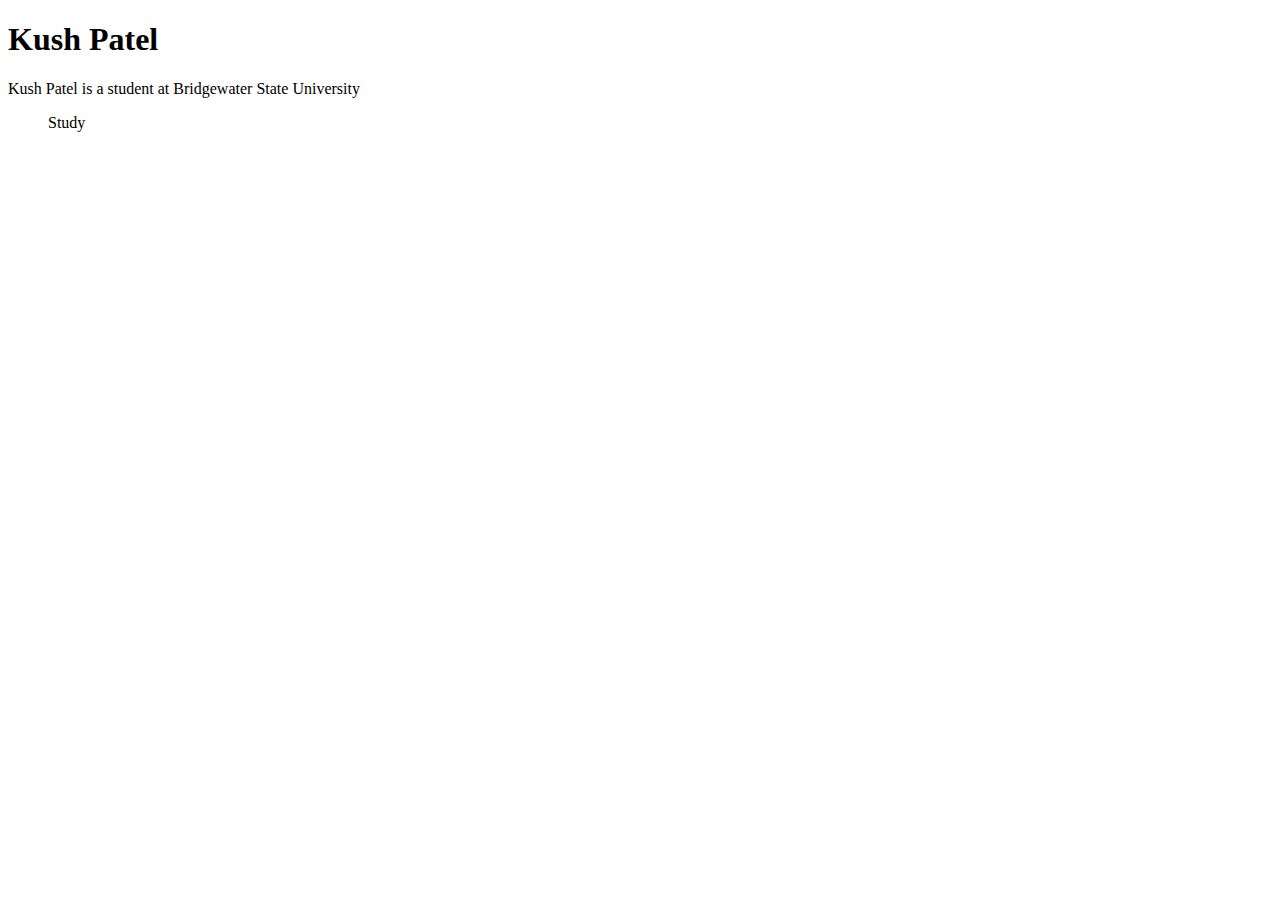
==== index.html @ ee1d1793 "Initial commit" ====
<!DOCTYPE html>
<html>
<head>
    <meta charset="UTF-8">
    <title>My First Webpage</title>
</head>
<body>
    <h1>Kush Patel</h1>
    <p>Kush Patel is a student at Bridgewater State University</p>
    <ul>
        Study
    </ul>
</body>
</html>
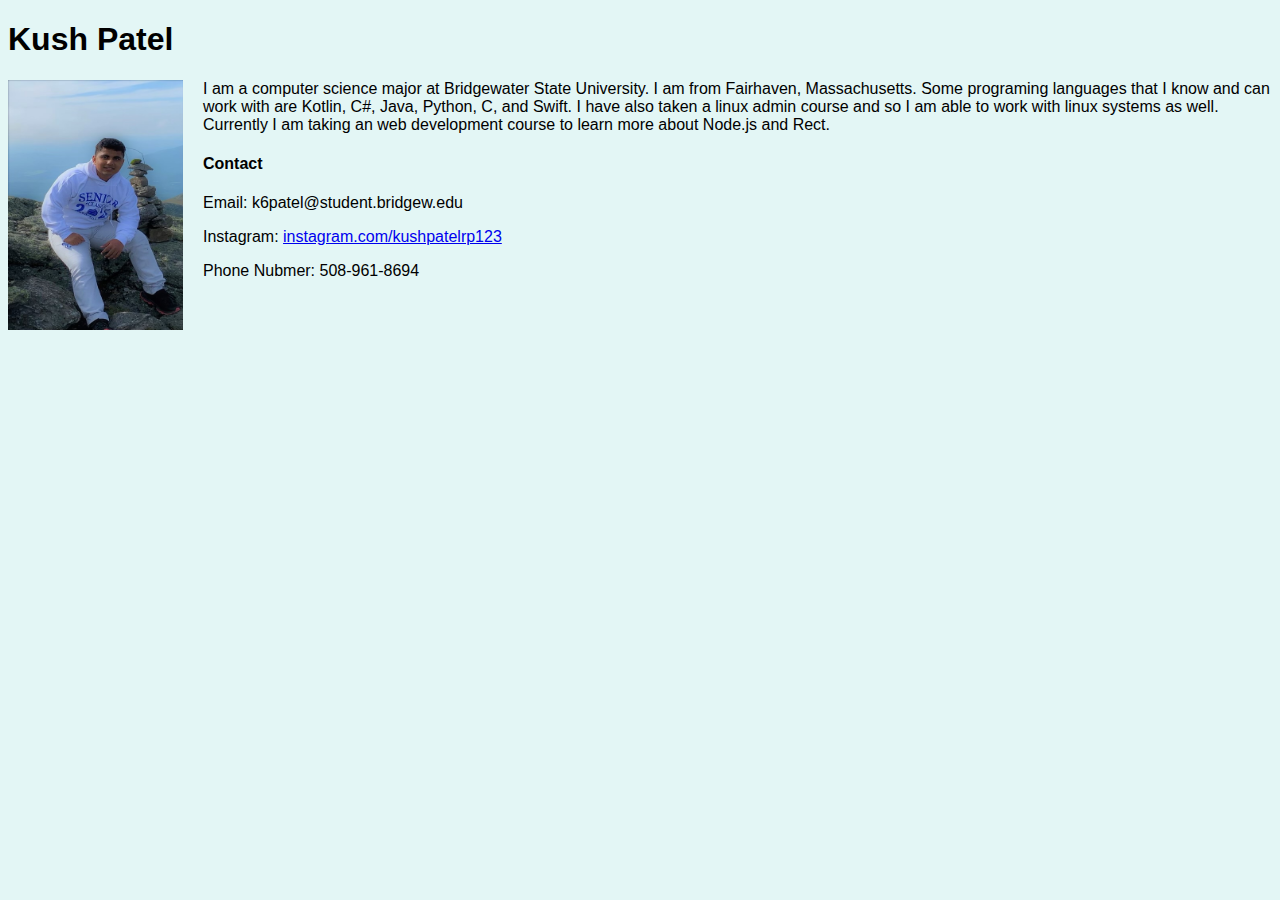
==== commit c2a17015: "updated index.html with contact info and a description of myself" ====
--- a/index.html
+++ b/index.html
@@ -3,12 +3,39 @@
 <head>
     <meta charset="UTF-8">
     <title>My First Webpage</title>
+    <style>
+        body {
+            font-family: Arial, sans-serif;
+            margin: 10;
+            padding: 0;
+            background-color: #e3f6f5;
+        }
+        img{
+            float: left;
+            margin-right: 20px;
+        }
+    </style>
 </head>
 <body>
     <h1>Kush Patel</h1>
-    <p>Kush Patel is a student at Bridgewater State University</p>
-    <ul>
-        Study
-    </ul>
+    
+    <img src="Images/KushPatel1.jpeg" alt="Kush Patel sitting on a rock at the White Mountain in New Hempshire" width="175" height="250">
+    
+    <p> 
+        I am a computer science major at Bridgewater State University. I am from Fairhaven, Massachusetts. Some programing languages that I know and can work with are
+        Kotlin, C#, Java, Python, C, and Swift. I have also taken a linux admin course and so I am able to work with linux systems as well. Currently I 
+        am taking an web development course to learn more about Node.js and Rect. 
+    </p>
+    <h4>Contact</h4>
+    <P>
+        Email: k6patel@student.bridgew.edu
+    </P>
+    <p>
+        Instagram: <a href="https://www.instagram.com/kushpatelrp123/">instagram.com/kushpatelrp123</a>
+    </p>
+    <p>
+        Phone Nubmer: 508-961-8694
+    </p>
+
 </body>
 </html>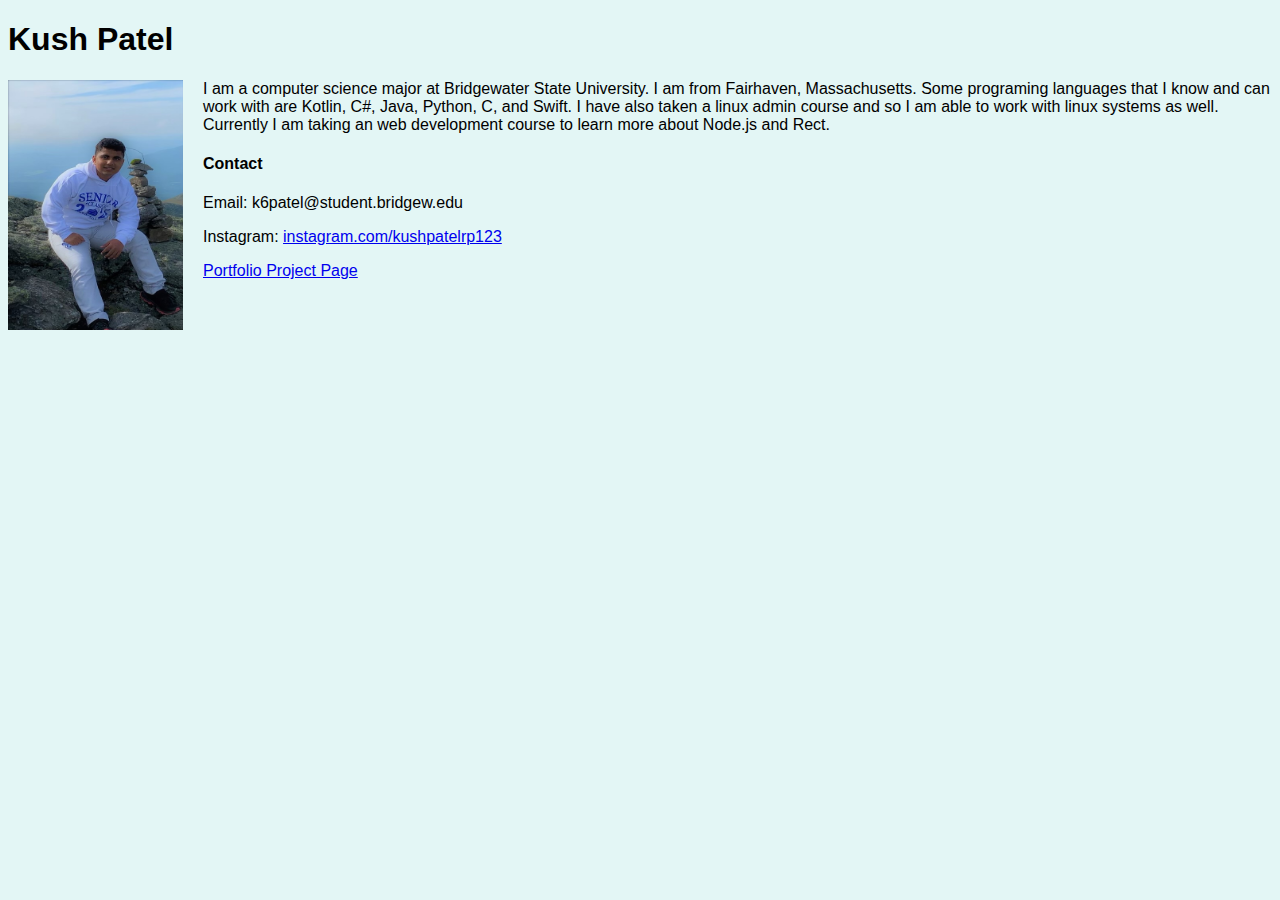
==== commit 014d6fad: "Added Project list, sections, and Final project description" ====
--- a/index.html
+++ b/index.html
@@ -33,9 +33,6 @@
     <p>
         Instagram: <a href="https://www.instagram.com/kushpatelrp123/">instagram.com/kushpatelrp123</a>
     </p>
-    <p>
-        Phone Nubmer: 508-961-8694
-    </p>
-
+    <a href="Project.html">Portfolio Project Page</a>
 </body>
 </html>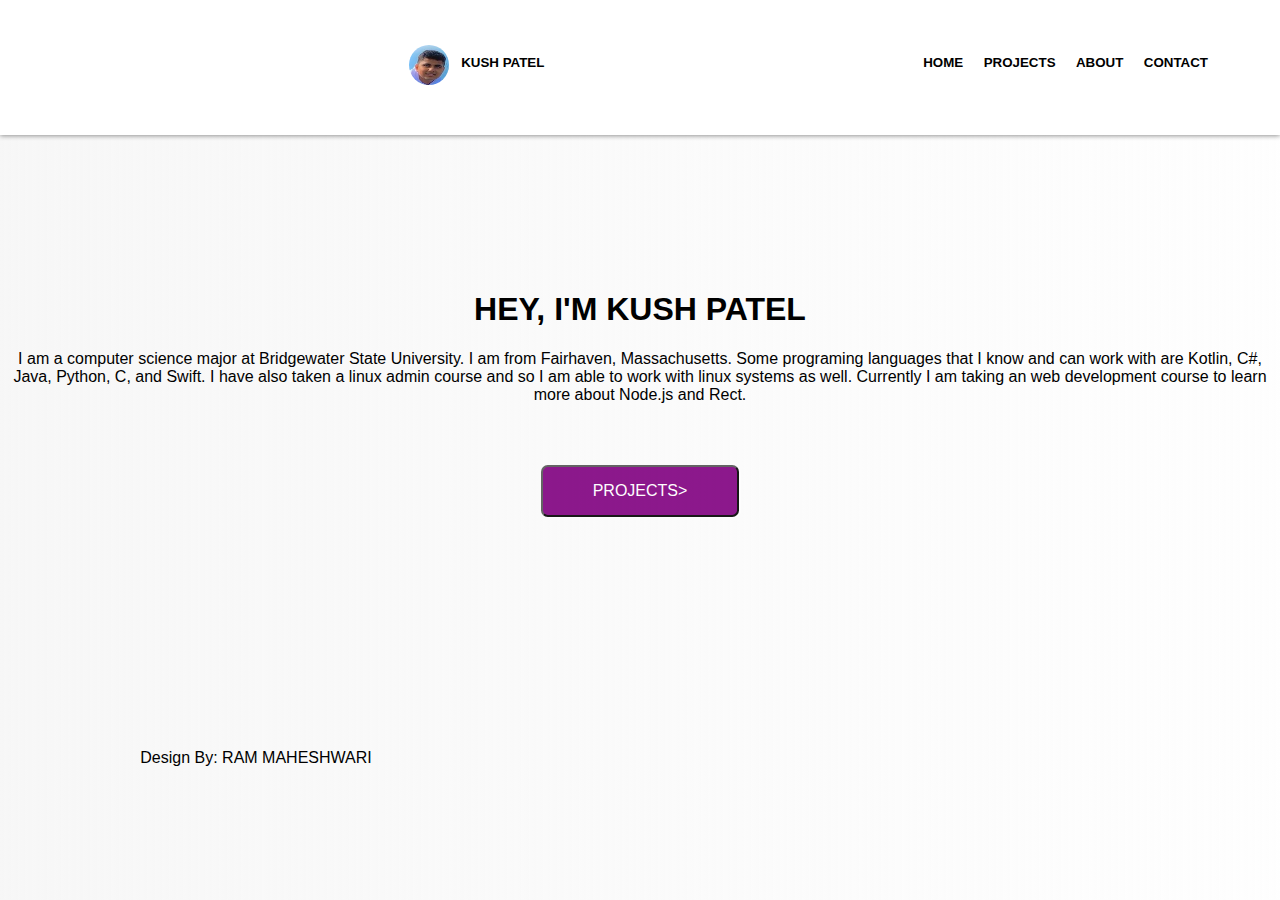
==== commit ebd6cc75: "better look for index page" ====
--- a/index.html
+++ b/index.html
@@ -1,38 +1,41 @@
+<!--Design by: RAM MAHESHWARI-->
+
 <!DOCTYPE html>
 <html>
 <head>
     <meta charset="UTF-8">
-    <title>My First Webpage</title>
-    <style>
-        body {
-            font-family: Arial, sans-serif;
-            margin: 10;
-            padding: 0;
-            background-color: #e3f6f5;
-        }
-        img{
-            float: left;
-            margin-right: 20px;
-        }
-    </style>
+    <title>Index</title>
+    <script src="index.js"></script>
+    <link rel="stylesheet" href="index.css">
+    <header>
+         <!-- TOPBAR HTML-->
+        <div id="topnavBackground">
+    
+        <nav id="topnav"> 
+            <link rel="stylesheet" href="topbar.css">
+            <img id="photo" src="Images/KushPatel1.jpeg" alt="Kush Patel sitting on a rock at the White Mountain in New Hempshire">
+            <button id="name"><p>KUSH PATEL</p></button>
+            <button id="navButton"><a href="index.html">HOME</a></button>
+            <button id="navButton"><a href="project.html">PROJECTS</a></button>
+            <button id="navButton"><a>ABOUT</a></button>
+            <button id="navButton"><a href="contact.html">CONTACT</a></button>
+        </nav>
+        </div>
+        <!-------------->
+    </header>    
 </head>
 <body>
-    <h1>Kush Patel</h1>
-    
-    <img src="Images/KushPatel1.jpeg" alt="Kush Patel sitting on a rock at the White Mountain in New Hempshire" width="175" height="250">
-    
-    <p> 
+    <section>
+    <h1>HEY, I'M KUSH PATEL</h1>
+    <p id="simpleInfoSec">  
         I am a computer science major at Bridgewater State University. I am from Fairhaven, Massachusetts. Some programing languages that I know and can work with are
         Kotlin, C#, Java, Python, C, and Swift. I have also taken a linux admin course and so I am able to work with linux systems as well. Currently I 
         am taking an web development course to learn more about Node.js and Rect. 
     </p>
-    <h4>Contact</h4>
-    <P>
-        Email: k6patel@student.bridgew.edu
-    </P>
-    <p>
-        Instagram: <a href="https://www.instagram.com/kushpatelrp123/">instagram.com/kushpatelrp123</a>
+    <button id="bigButtonToProj">PROJECTS></button>
+    <p id="designby">
+        Design By: RAM MAHESHWARI
     </p>
-    <a href="Project.html">Portfolio Project Page</a>
+    </section>
 </body>
 </html>--- a/index.css
+++ b/index.css
@@ -0,0 +1,40 @@
+body{
+    background: linear-gradient(to right,rgba(245,245,245,.8),rgba(245,245,245,.1)),url(https://d33wubrfki0l68.cloudfront.net/daac8858fd4a0ccea44f59dfd079c3c16c263f33/c157c/assets/svg/common-bg.svg);
+}
+section{
+    text-align: center;
+}
+
+h1{
+    position: relative;
+    top: 15vh;
+}
+#simpleInfoSec{
+    position: relative;
+    top: 15vh;
+}
+#bigButtonToProj{   
+    padding-top: 15px;
+    padding-bottom: 15px;
+    padding-left: 50px;
+    padding-right: 50px;
+    position: relative;
+    top: 20vh;
+    text-decoration: none;
+    font-size:medium;
+    color: white;
+    border-radius: 0.75vh;
+    background-color: purple;
+    box-shadow: 2px 1px 2px;
+    opacity: 90%;
+    transition: 0.5s;
+}
+#bigButtonToProj:hover{
+    translate: 0px -5px 0px;
+    opacity: 100%;
+}
+#designby{
+    position: relative;
+    top: 44vh;
+    left: -30vw;
+}--- a/topbar.css
+++ b/topbar.css
@@ -0,0 +1,49 @@
+body {
+    font-family:"Helvetica", Arial;
+    margin: 0;
+    padding: 0;
+}
+
+#topnavBackground{
+    height: 15vh;
+    box-shadow: 0px 0.5px 5px gray;
+    background-color: white;
+}
+#topnavBackground > #topnav{
+    position:relative;
+    top: 5vh;
+    right: 5vw;
+    float: right;
+}
+#topnav button{
+    position: relative;
+    background-color: transparent;
+    border-color: transparent;
+    transition-duration: 0.3s;
+    top: -2vh;
+}
+#name{
+    position: relative;
+    font-weight: bold;
+    left: -28vw;
+    transition: 0.3s;
+}
+#name:hover{
+    color: purple;
+}
+#photo{
+    border-radius: 50%;
+    position: relative;
+    height: 40px;
+    width: 40px;
+    position: relative;
+    left: -28vw;
+}
+#navButton:hover{ 
+    border-color: black;
+}
+#topnav a {
+    color: black;
+    font-weight: bold;
+    text-decoration: none;
+}
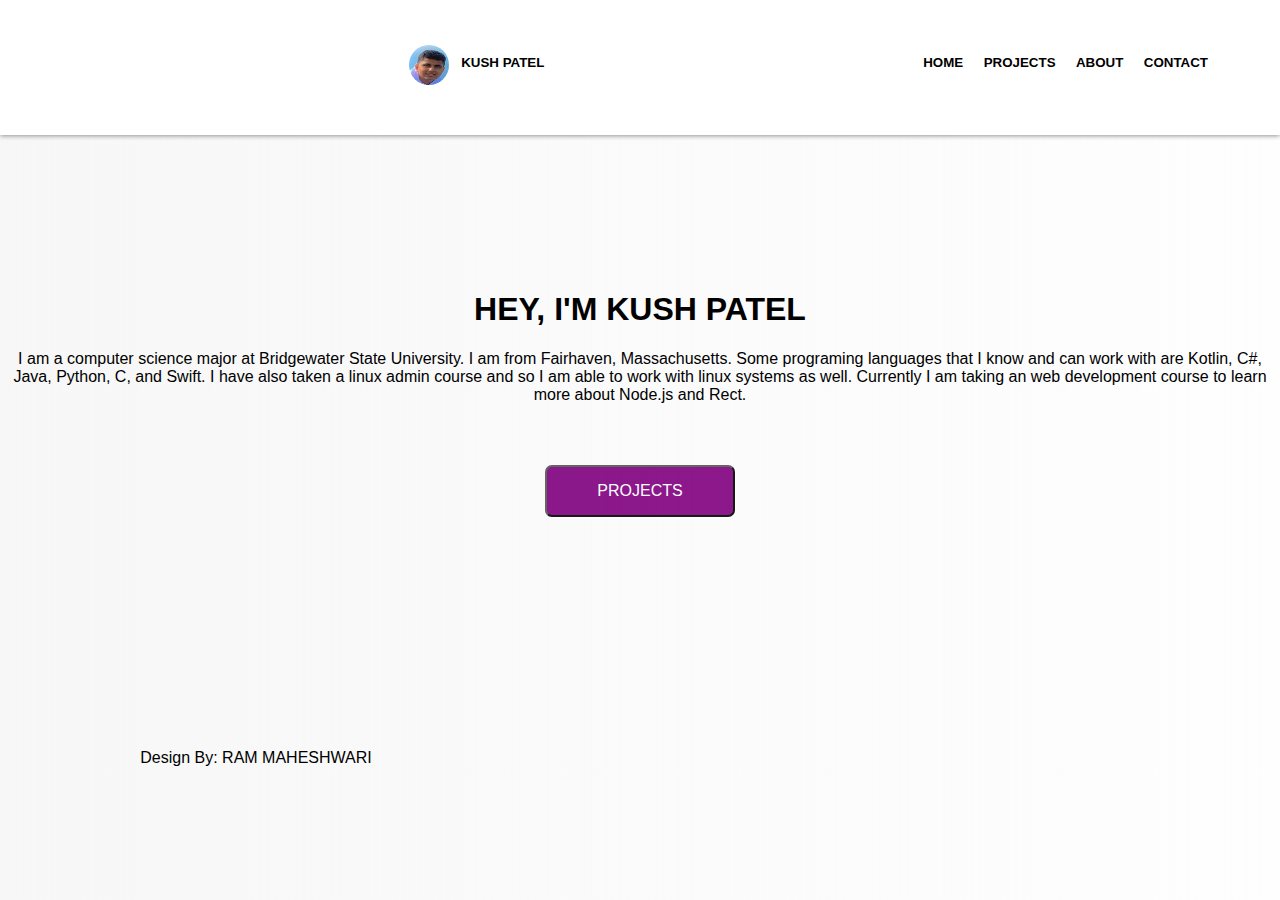
==== commit fb1db621: "Fixed js" ====
--- a/index.html
+++ b/index.html
@@ -5,7 +5,7 @@
 <head>
     <meta charset="UTF-8">
     <title>Index</title>
-    <script src="index.js"></script>
+    
     <link rel="stylesheet" href="index.css">
     <header>
          <!-- TOPBAR HTML-->
@@ -23,6 +23,7 @@
         </div>
         <!-------------->
     </header>    
+    <script src="index.js"></script>
 </head>
 <body>
     <section>
@@ -32,7 +33,7 @@
         Kotlin, C#, Java, Python, C, and Swift. I have also taken a linux admin course and so I am able to work with linux systems as well. Currently I 
         am taking an web development course to learn more about Node.js and Rect. 
     </p>
-    <button id="bigButtonToProj">PROJECTS></button>
+    <button id="bigButtonToProj">PROJECTS</button>
     <p id="designby">
         Design By: RAM MAHESHWARI
     </p>
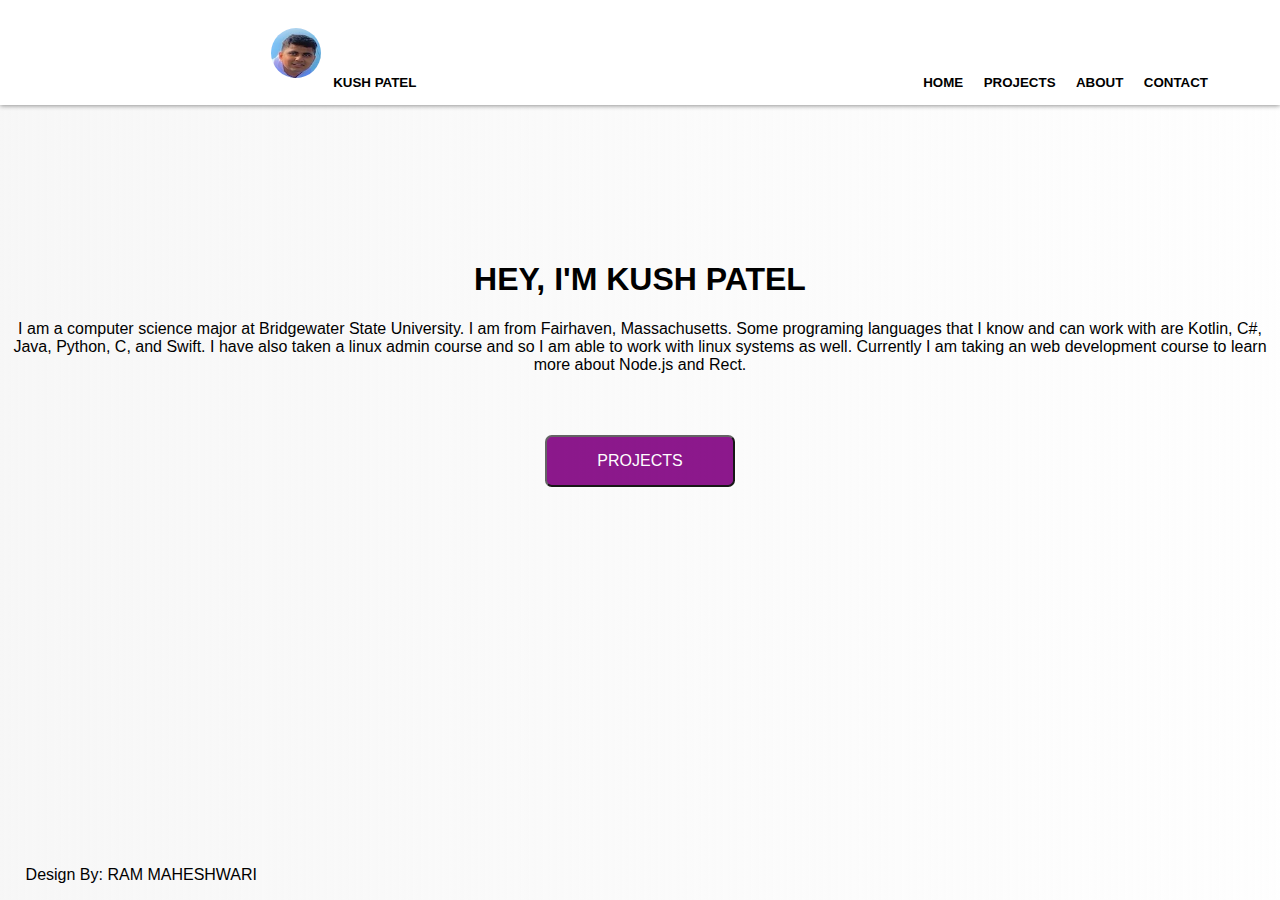
==== commit e415243b: "Fixed a lot in topbar.css and index.css" ====
--- a/index.html
+++ b/index.html
@@ -5,7 +5,7 @@
 <head>
     <meta charset="UTF-8">
     <title>Index</title>
-    
+    <link rel="stylesheet" href="https://cdn.jsdelivr.net/npm/bootstrap@5.2.3/dist/css/bootstrap.min.css"  integrity="sha384-rbsA2VBKQhggwzxH7pPCaAqO46MgnOM80zW1RWuH61DGLwZJEdK2Kadq2F9CUG65" crossorigin="anonymous">
     <link rel="stylesheet" href="index.css">
     <header>
          <!-- TOPBAR HTML-->
--- a/index.css
+++ b/index.css
@@ -34,7 +34,28 @@
     opacity: 100%;
 }
 #designby{
-    position: relative;
-    top: 44vh;
-    left: -30vw;
-}+    position: absolute;
+    bottom: 0%;
+    left: 2%
+}
+
+
+@media only screen and (max-width: 720px){
+    #bigButtonToProj{   
+        padding-top: 15px;
+        padding-bottom: 15px;
+        padding-left: 50px;
+        padding-right: 50px;
+        position: relative;
+        top: 15vh;
+        text-decoration: none;
+        font-size:medium;
+        color: white;
+        border-radius: 0.75vh;
+        background-color: purple;
+        box-shadow: 2px 1px 2px;
+        opacity: 90%;
+        transition: 0.5s;
+    }
+    
+}
--- a/topbar.css
+++ b/topbar.css
@@ -5,45 +5,110 @@
 }
 
 #topnavBackground{
-    height: 15vh;
+    height: 105px;
     box-shadow: 0px 0.5px 5px gray;
     background-color: white;
 }
-#topnavBackground > #topnav{
-    position:relative;
-    top: 5vh;
-    right: 5vw;
-    float: right;
-}
+
 #topnav button{
     position: relative;
     background-color: transparent;
     border-color: transparent;
     transition-duration: 0.3s;
-    top: -2vh;
 }
-#name{
-    position: relative;
-    font-weight: bold;
-    left: -28vw;
-    transition: 0.3s;
+#topnavBackground > #topnav{
+    top: 35%;
 }
+
 #name:hover{
     color: purple;
 }
-#photo{
-    border-radius: 50%;
-    position: relative;
-    height: 40px;
-    width: 40px;
-    position: relative;
-    left: -28vw;
-}
+
 #navButton:hover{ 
-    border-color: black;
+    border-color: purple;
 }
 #topnav a {
     color: black;
     font-weight: bold;
     text-decoration: none;
 }
+@media only screen  and (max-width: 620px) {
+    #photo{
+        display: none;
+    }
+    #name{
+        display: none;
+    }
+    #topnavBackground > #topnav{
+        position:relative;
+        text-align: center;
+        transition: 0.3s;
+    }
+}
+
+@media only screen and (min-width: 621px) and (max-width: 720px){
+    #photo{
+        display: none;
+    }
+    #name{
+        position: relative;
+        left: -20vw;
+        font-weight: bold;
+        transition: 0.3s;
+    }
+
+    #topnavBackground > #topnav{
+        position:relative;
+        right: 5vw;
+        float: right;
+    }
+
+}
+@media only screen and (min-width:721px) and (max-width:960px) {
+    #photo{
+        border-radius: 50%;
+        position: relative;
+        height: 45px;
+        width: 45px;
+        left: -20vw;
+        top: -0.5vh;
+        transition: 0.3s;
+    }
+    #name{
+        position: relative;
+        left: -20vw;
+        font-weight: bold;
+        transition: 0.3s;
+    }
+
+    #topnavBackground > #topnav{
+        position:relative;
+        right: 5vw;
+        float: right;
+    }
+  
+}
+@media only screen and (min-width:961px){
+    #name{
+        position: relative;
+        left: -38vw;
+        font-weight: bold;
+        transition: 0.2s;
+    }
+    #photo{
+        border-radius: 50%;
+        position: relative;
+        height: 50px;
+        width: 50px;
+        left: -38vw;
+        top: -1vh;
+        transition: 0.2s;
+    }
+
+    #topnavBackground > #topnav{
+        position:relative;
+        right: 5vw;
+        float: right;
+    }
+   
+}
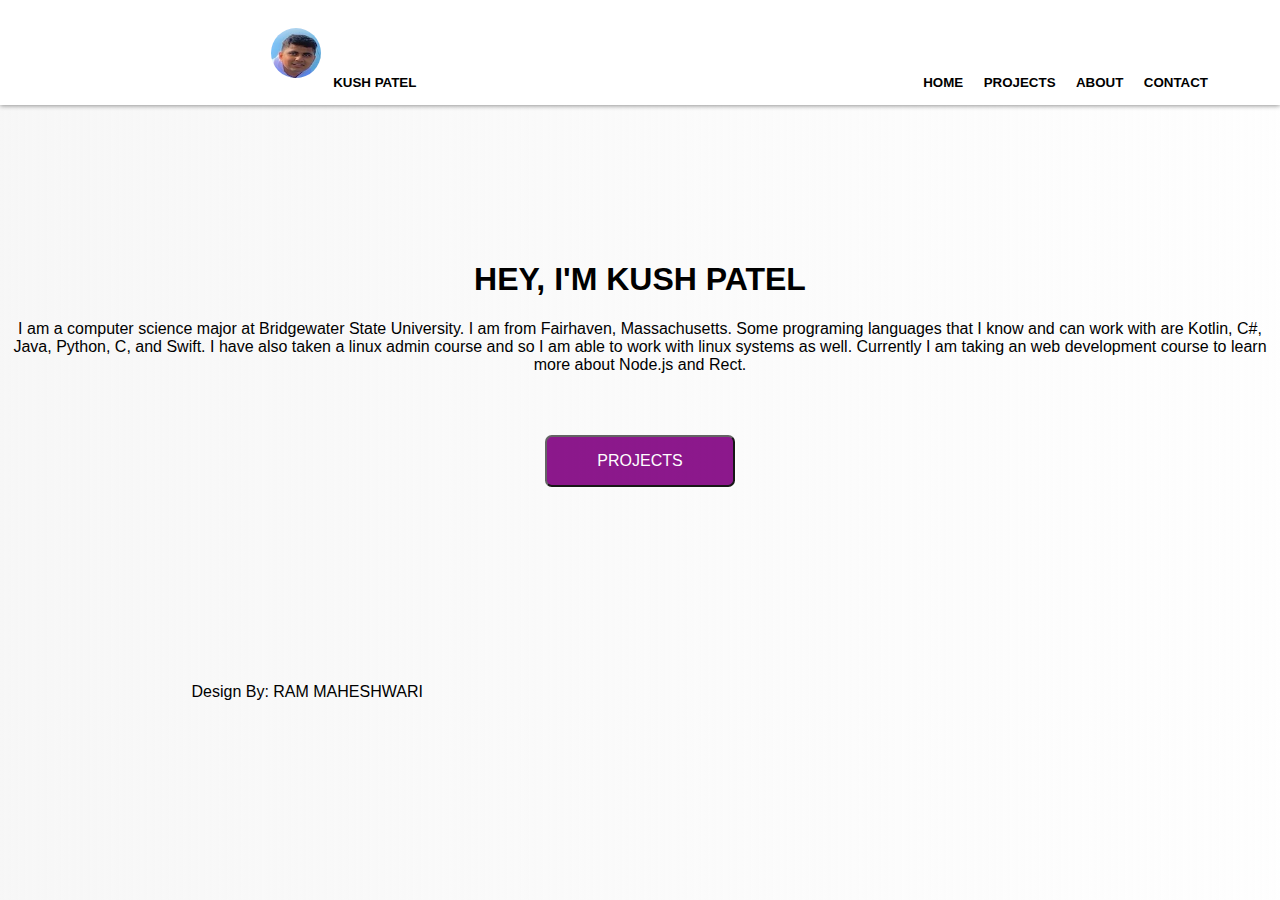
==== commit 33b2de55: "trying project 404 error" ====
--- a/index.html
+++ b/index.html
@@ -15,10 +15,10 @@
             <link rel="stylesheet" href="topbar.css">
             <img id="photo" src="Images/KushPatel1.jpeg" alt="Kush Patel sitting on a rock at the White Mountain in New Hempshire">
             <button id="name"><p>KUSH PATEL</p></button>
-            <button id="navButton"><a href="index.html">HOME</a></button>
-            <button id="navButton"><a href="project.html">PROJECTS</a></button>
+            <button id="navButton"><a href="/index.html">HOME</a></button>
+            <button id="navButton"><a href="/project.html">PROJECTS</a></button>
             <button id="navButton"><a>ABOUT</a></button>
-            <button id="navButton"><a href="contact.html">CONTACT</a></button>
+            <button id="navButton"><a href="/contact.html">CONTACT</a></button>
         </nav>
         </div>
         <!-------------->
--- a/index.css
+++ b/index.css
@@ -34,9 +34,9 @@
     opacity: 100%;
 }
 #designby{
-    position: absolute;
-    bottom: 0%;
-    left: 2%
+    position: relative;
+    bottom: -40vh;
+    left: -26%;
 }
 
 
